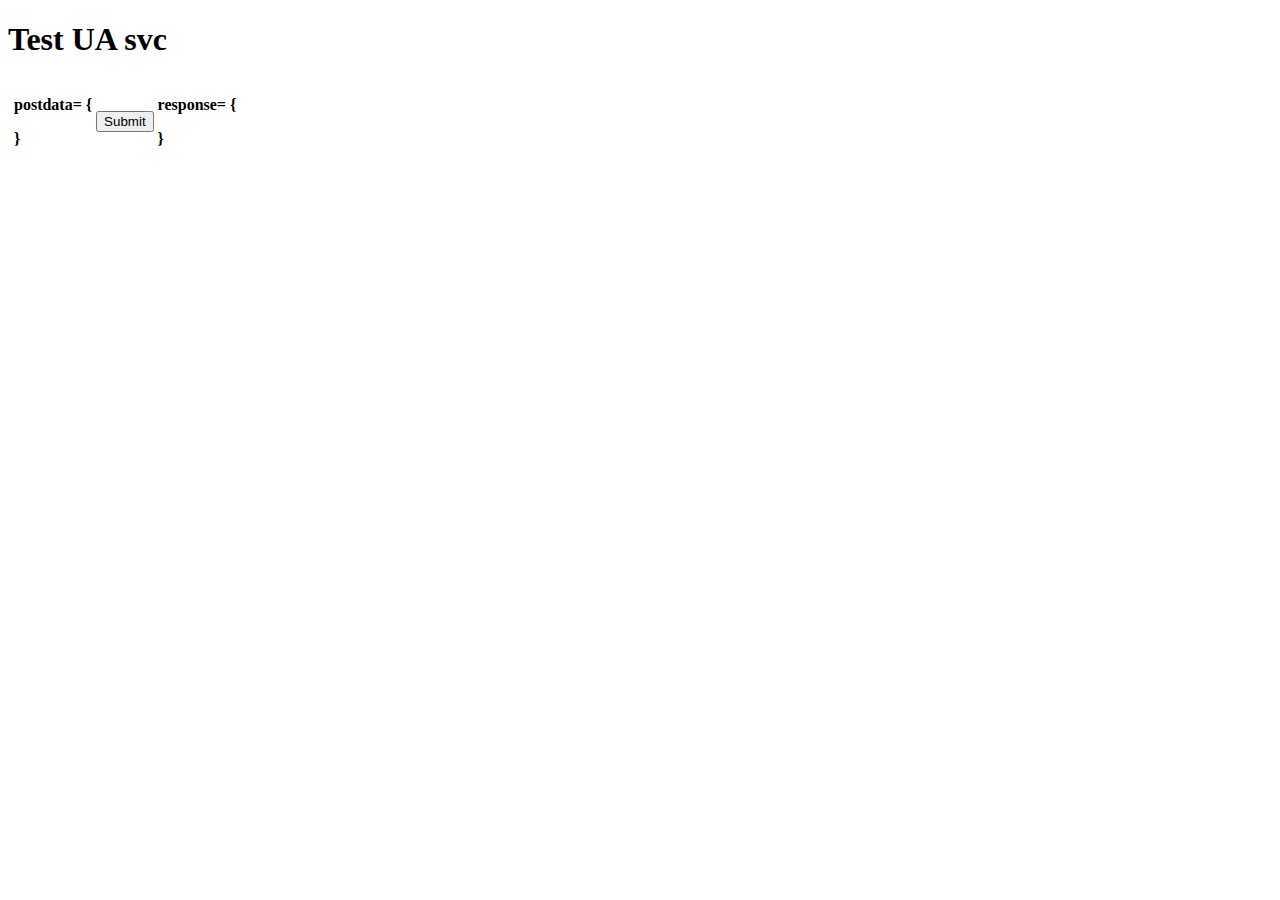
==== html/svctest.html @ 1b5214a6 "Renamed test_ua_svc to svctest." ====
<!doctype html>
<html>
	<head>
		<meta http-equiv=Content-Type content='text/html; charset=UTF-8'>
		<meta name='viewport' content='width=device-width, initial-scale=1, maximum-scale=1'>
		<title>Test UA svc</title>

		<link href='css/test_ua_svc.css' rel='stylesheet' type='text/css'></link>
		<script src='js/test_ua_svc.js'></script>
		<script src='js/comm.js'></script>
		<script src='jslib/utils.js'></script>
	</head>
	<body>
		<h1>Test UA svc</h1>
		<table>
			<tr>
				<td class='toprow'>
					<table class='sub'>
						<tr>
							<td id='fields' ></td>
							<td id='svcs'   ></td>
						</tr>
					</table>
				</td>
			</tr>
			<tr>
				<td class='bottomrow'>
					<table class='sub'>
						<tr>
							<td class='block'>
								<b>postdata= {</b>
								<p id='postdata'></p>
								<b>}</b>
							</td>
							<td id='gobtn'>
								<input type='button' id='callserver' value='Submit' />
								<div id='ok'></div>
							</td>
							<td class='block'>
								<b>response= {</b>
								<p id='response'></p>
								<b>}</b>
							</td>
						</tr>
					</table>
				</td>
			</tr>
		</table>
	</body>
</html>
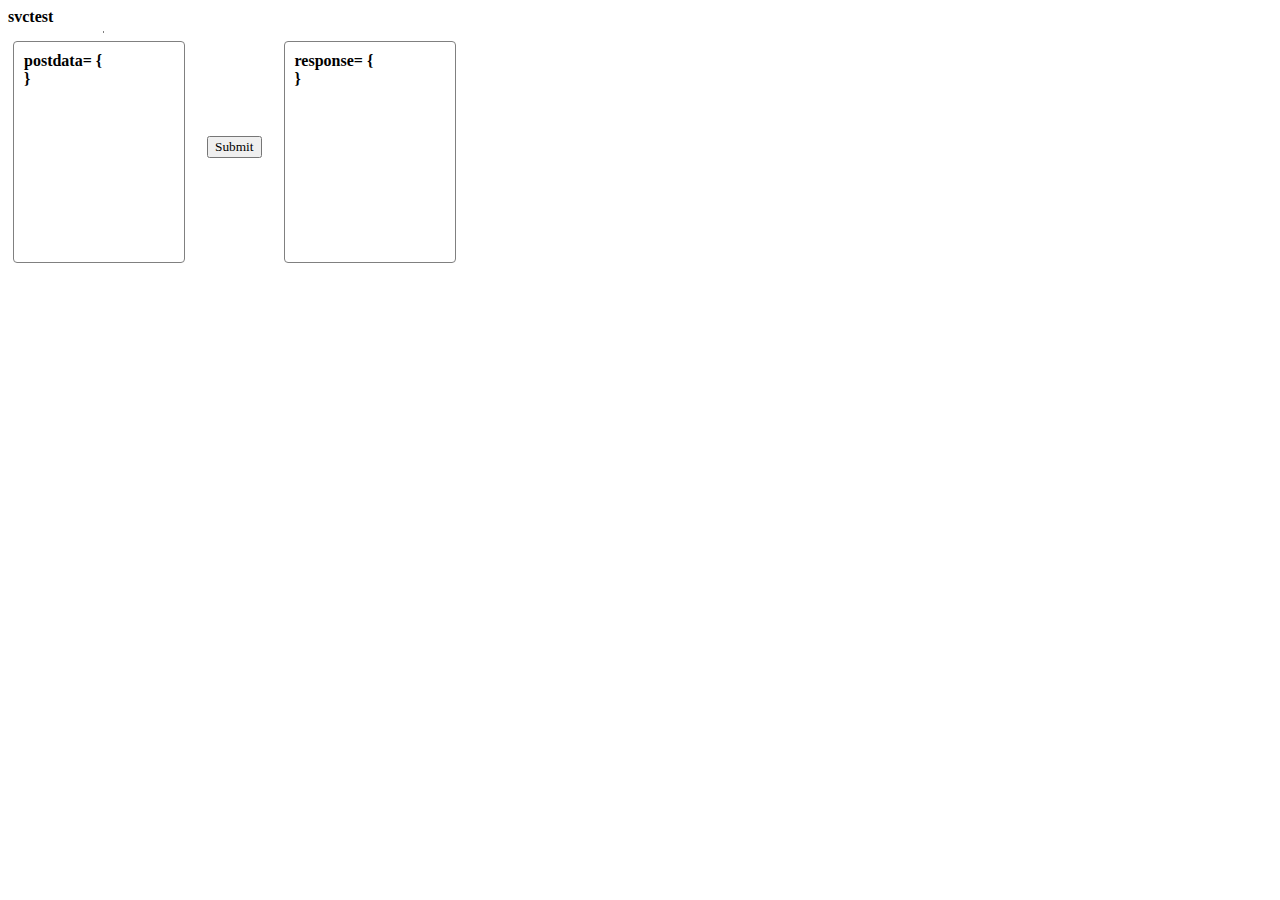
==== commit 6c6ca6a9: "Renamed test_ua_svc to svctest." ====
--- a/html/svctest.html
+++ b/html/svctest.html
@@ -3,15 +3,15 @@
 	<head>
 		<meta http-equiv=Content-Type content='text/html; charset=UTF-8'>
 		<meta name='viewport' content='width=device-width, initial-scale=1, maximum-scale=1'>
-		<title>Test UA svc</title>
+		<title>svctest</title>
 
-		<link href='css/test_ua_svc.css' rel='stylesheet' type='text/css'></link>
-		<script src='js/test_ua_svc.js'></script>
+		<link href='css/svctest.css' rel='stylesheet' type='text/css'></link>
+		<script src='js/svctest.js'></script>
 		<script src='js/comm.js'></script>
 		<script src='jslib/utils.js'></script>
 	</head>
 	<body>
-		<h1>Test UA svc</h1>
+		<h1>svctest</h1>
 		<table>
 			<tr>
 				<td class='toprow'>
--- a/html/css/svctest.css
+++ b/html/css/svctest.css
@@ -0,0 +1,66 @@
+* {
+	font-family: calibri;
+}
+h1 {
+	margin:0px;
+	font-size:1em;
+}
+.sub {
+	width:100%;
+}
+.block {
+	border:1px solid gray;
+	padding:10px;
+	border-radius:4px;
+	max-width:250px;
+	width:150px;
+	height:200px;
+	overflow-x:scroll;
+	overflow-y:scroll;
+	vertical-align:top;
+}
+.line {
+	white-space:nowrap;
+	display:block;
+}
+#toprow {
+	border-bottom:1px solid gray;
+	margin-bottom:20px;
+}
+#bottomrow {
+	padding-top:14px;
+}
+#fields {
+	text-align:right;
+	padding-right:20px;
+	width:20%;
+}
+#svcs {
+	padding-left:16px;
+	border-left:1px solid gray;
+}
+#gobtn {
+	text-align:center;
+	padding:20px;
+}
+#ok {
+	padding-top:10px;
+}
+p {
+	margin:0px 0px 0px 12px;
+}
+input[type='text'] {
+	margin:3px 0px;
+}
+input[type='radio'] {
+	margin:6px 4px;
+}
+.red {
+	color:red;
+}
+.copybtn {
+	margin-right:5px;
+}
+#changepassword p {
+	margin:6px 12px;
+}
